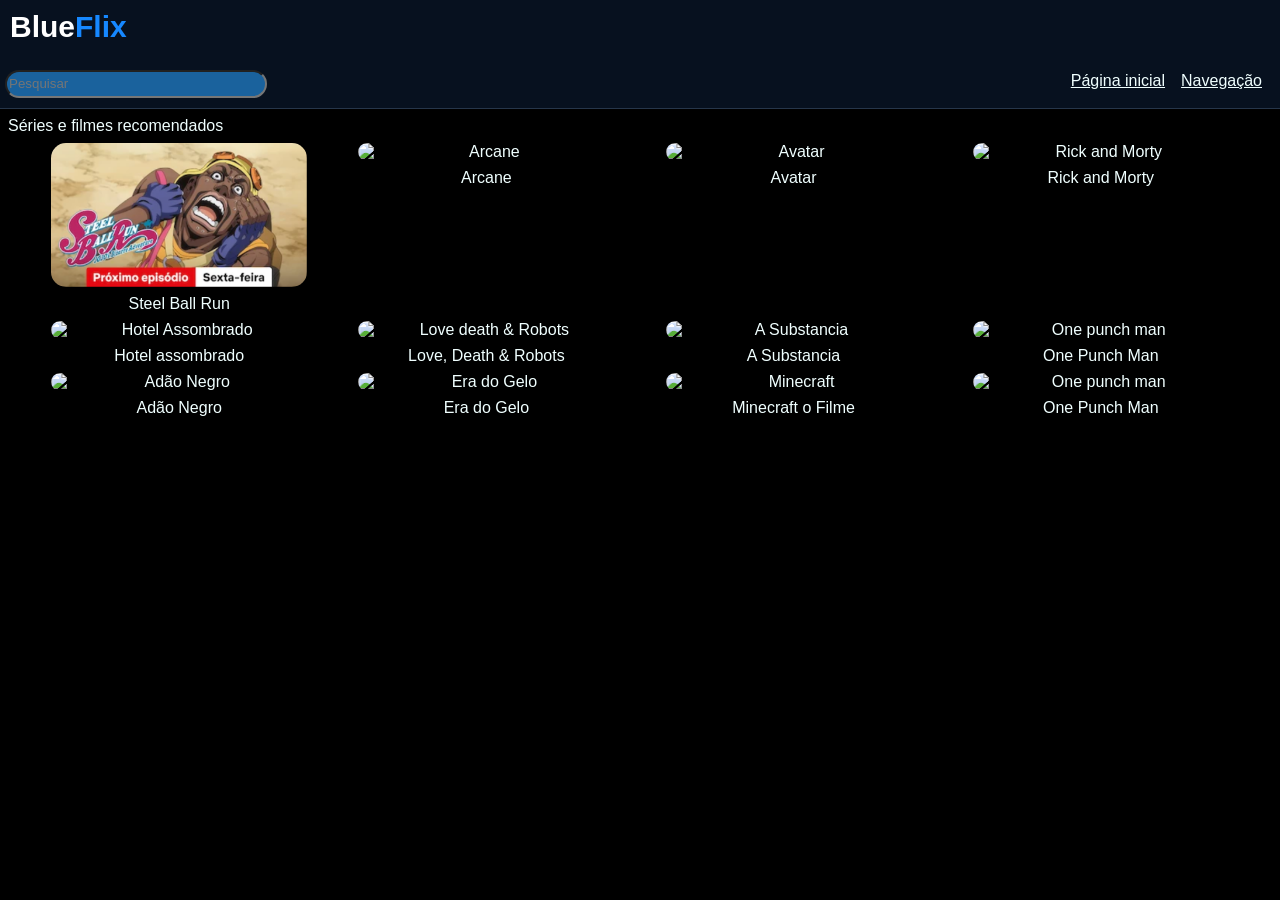
==== atividades/atividade3/navegacao.html @ 7a7349ab "feat: atualização da segunda página" ====
<!DOCTYPE html>
<!--Ryan de Melo Pedro-->
<!--Nicolas Borges Volcov dos Santos-->
<html lang="pt-br">
<head>
    <meta charset="UTF-8">
    <meta name="viewport" content="width=device-width, initial-scale=1.0">
    <title>Buscar</title>
    <link rel="stylesheet" href="navegacao.css">
</head>
<body>
    <header>
        <h1>Blue<span>Flix</span></h1>
        <div id="cima">
        <input class="pesquisa" type="text" placeholder="Pesquisar">
        <nav>
                <a href="index.html">Página inicial</a>
                <a href="navegacao.html">Navegação</a>
            </nav>
        </div>
    </header>
    <main>
        <p>Séries e filmes recomendados</p>
        <div class="catalogo">
            <div class="opcao">
                <img src="imagens/SteelBall.png" alt="Stell Ball Run">
                <p>Steel Ball Run</p>
            </div>
            <div class="opcao">
                <img src="https://occ-0-501-420.1.nflxso.net/dnm/api/v6/LSExTNdA1vCOYNZ8eHZ6J0eyIcQ/AAAABc7nQ62USWCJUEco9w39hG2okj7eh2agRqEW0ssxwXTKlZcoVFlYdncU3t7kXAdhW8QBfsqc7Hdxg4P-Pk7BjJDve65kt_DfC2w.webp?r=9bd" alt="Arcane">
                <p>Arcane</p>
            </div>
            <div class="opcao">
                <img src="https://occ-0-501-420.1.nflxso.net/dnm/api/v6/LSExTNdA1vCOYNZ8eHZ6J0eyIcQ/AAAABT4e7gFAnjXa9uPJNZrVPkTNzm0RZy2ljD5ybUrurjWY2mgAFWnCSWqw_eJDOHOcXGu3rlF91I_Q4R3m4-Gq_NcmdWCBOFRMsyU.webp?r=597" alt="Avatar">
                <p>Avatar</p>
            </div>
            <div class="opcao">
                <img src="https://occ-0-501-420.1.nflxso.net/dnm/api/v6/LSExTNdA1vCOYNZ8eHZ6J0eyIcQ/AAAABc9j_hlMiLbVwZNgaVYEJ2vDgxDjKpSDhdIMKxb8mlsbj38L-4kZUeEciPQ_5H7upE46-yzqFQS31jKZIMJuqHp7mzl5Wl5E7I0.webp?r=41d" alt="Rick and Morty">
                <p>Rick and Morty</p>
            </div>
        </div>
        <div class="catalogo">
            <div class="opcao">
                <img src="https://occ-0-501-420.1.nflxso.net/dnm/api/v6/LSExTNdA1vCOYNZ8eHZ6J0eyIcQ/AAAABdae7hsCqpgw5DwY62yUYnHEfGZV8qSE3P_lPqHHXeF5uPKNMJPqHFPtTnkcbsz3lCQG4SbE4Bpk42bJUPc_PxIQZQIdLNEJ400.webp?r=fd2" alt="Hotel Assombrado">
                <p>Hotel assombrado</p>
            </div>
            <div class="opcao">
                <img src="https://occ-0-501-420.1.nflxso.net/dnm/api/v6/LSExTNdA1vCOYNZ8eHZ6J0eyIcQ/AAAABXDSizsnURKUfQH04ONMiGCceR0SRAye-6xYNRXbOpwp9EGM4gxnexsKWLBDfjrnubSaLfQOa0ttrzzTWlrDBdxWKiYTwaymyuQ.webp?r=83b" alt="Love death & Robots">
                <p>Love, Death & Robots</p>
            </div>
            <div class="opcao">
                <img src="https://occ-0-501-420.1.nflxso.net/dnm/api/v6/LSExTNdA1vCOYNZ8eHZ6J0eyIcQ/AAAABecYjo1raPt3Fhau-F_Hq4N0Udx0YSdrupFJswhlYJOmikeiES35IFxLXZiSnOxURFgUQIDGMeo93UcVPi_Ped3mCmeI29MqPRk.webp?r=590" alt="A Substancia">
                <p>A Substancia</p>
            </div>
            <div class="opcao">
                <img src="https://occ-0-501-420.1.nflxso.net/dnm/api/v6/LSExTNdA1vCOYNZ8eHZ6J0eyIcQ/AAAABWNJvpRV0-wuhEXhv4i7LOVPRYHgLcdeC6U_3c3h9mKylgzz_IAR-_A5HH5Ii8zjrM-0aQ1ff1gqtgxlY7sSrcore4hK505x29o.webp?r=e9c" alt="One punch man">
                <p>One Punch Man</p>
            </div> 
        </div> 
        <div class="catalogo">
            <div class="opcao">
                <img src="https://occ-0-501-420.1.nflxso.net/dnm/api/v6/LSExTNdA1vCOYNZ8eHZ6J0eyIcQ/AAAABaCSqUuMpvkFSfyA1sXFOA6isEi_ECYr1Di9gf5gKms0q2ztub54x_Ubv5Tr1JXUlUOY1nbnipGrwuiO2IY0kuJogu5-ONc_1-Y.webp?r=e5a" alt="Adão Negro">
                <p>Adão Negro</p>
            </div>
            <div class="opcao">
                <img src="https://occ-0-501-420.1.nflxso.net/dnm/api/v6/LSExTNdA1vCOYNZ8eHZ6J0eyIcQ/AAAABX7lR9aEDfzr5fxySEVU23-kpe_WHI3MLIhHtVz3t6j8M16wpt2twF42cvpf_l4q8F7rSkmxhkGV_79lymLEbNzXH2Zocn7fzvo.webp?r=083" alt="Era do Gelo">
                <p>Era do Gelo</p>
            </div>
            <div class="opcao">
                <img src="https://occ-0-501-420.1.nflxso.net/dnm/api/v6/LSExTNdA1vCOYNZ8eHZ6J0eyIcQ/AAAABYzrLG8L8myUt9BS234NhObOOwh9dlYzIIBi7U0hlzcf5QTa0zNiQ13_1-J20ZmpOP44HZOP6DC04CPEo1ByHbYaI05JLaiLqJ8.webp?r=843" alt="Minecraft">
                <p>Minecraft o Filme</p>
            </div>
            <div class="opcao">
                <img src="https://occ-0-501-420.1.nflxso.net/dnm/api/v6/LSExTNdA1vCOYNZ8eHZ6J0eyIcQ/AAAABfQYqApqwZefJdUoZcWGCGHLvbjNDdHAOV4hGQzfyPEdzdmg_5vWi6JIB7NhaTTi0KxW_U0iIXHj5cKpUMDmGJt8c2eTCoNyH5U.webp?r=679" alt="One punch man">
                <p>One Punch Man</p>
            </div> 
        </div>
    </main>
    <footer>

    </footer>
</body>
</html>
---- atividades/atividade3/navegacao.css ----
*{
    color: azure;
    margin: 0px;
    padding: 0px;
}
img{
    border-radius: 15px;
    width: 100%;
    height: 100%;
    object-fit: cover;
    transition: transform 0.4s ease-in-out;
}
img:hover {
  transform: scale(1.1);
}
body{
    font-family: Arial, sans-serif;
    display: flex;
    flex-direction: column;
    background-color: black;
}
h1{
    color: white;
    font-size: 30px;
    margin: 10px;
}
h1 span{
    color:#1688ff;
}
#perfil{
    width: 30px;
    border-radius: 35px;
    margin-right: 5px;
    margin-bottom: 5px;
    height: 30px;
}
a, p{
    margin: 8px;
}
nav{
    height: 20%;
    display: flex;
    flex-direction: row;
    align-items: center;
    margin: 5px;
    justify-content: space-between;
}
.opcao{
    display: flex;
    flex-direction: column;
    text-align: center;
    width: 20%;
    height: 15%;
}
.catalogo {
    display: flex;
    flex-direction: row;
    justify-content: space-evenly;
}
.pesquisa{
    margin-top: 5px;
    border-radius: 15px;
    padding: 2px;
    width: 20%;
    height: 20px;
    background-color: rgb(26, 98, 157);
}
#cima{
    height: 20%;
    display: flex;
    margin: 5px;
    flex-direction: row;
    align-items: center;
    justify-content: space-between;
}
header{
    border-bottom: 1px solid #26364a;
    background-color: #07111f;
    display: flex;
    flex-direction: column;
}
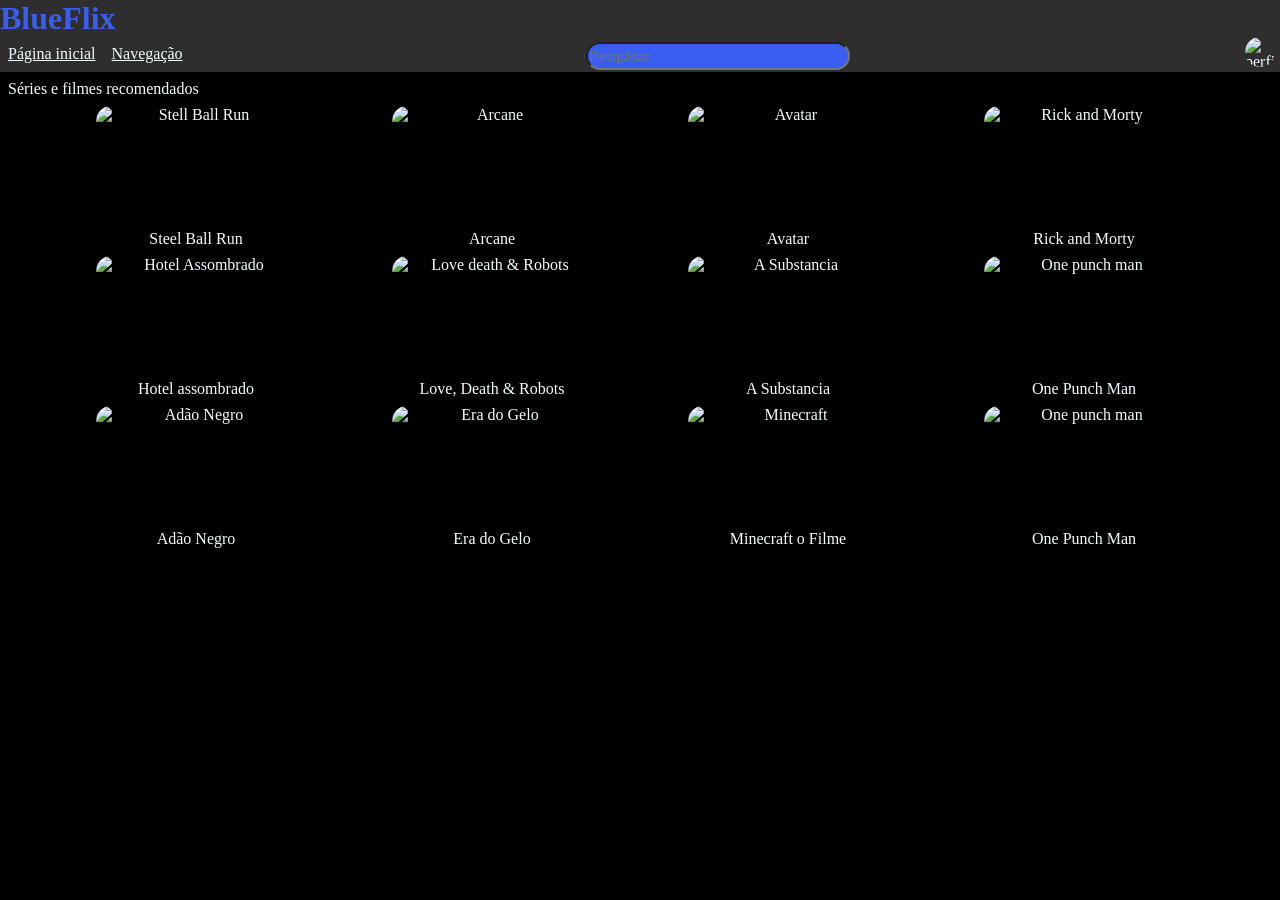
==== commit 0eda8413: "feat: adiciona aula sobre tabelas e muda a atividade 3" ====
--- a/atividades/atividade3/navegacao.html
+++ b/atividades/atividade3/navegacao.html
@@ -10,20 +10,21 @@
 </head>
 <body>
     <header>
-        <h1>Blue<span>Flix</span></h1>
+        <h1>BlueFlix</h1>
         <div id="cima">
+            <nav>
+                <a href="index.html">Página inicial</a>
+                <a href="navegacao.css">Navegação</a>
+            </nav>
         <input class="pesquisa" type="text" placeholder="Pesquisar">
-        <nav>
-                <a href="index.html">Página inicial</a>
-                <a href="navegacao.html">Navegação</a>
-            </nav>
+        <img id="perfil" src="https://encrypted-tbn0.gstatic.com/images?q=tbn:ANd9GcR7I8GgHzf7VKjd1zTL_jfOp9CbeHj9mnNtX17Bw_3mow&s=10" alt="perfil">
         </div>
     </header>
     <main>
         <p>Séries e filmes recomendados</p>
         <div class="catalogo">
             <div class="opcao">
-                <img src="imagens/SteelBall.png" alt="Stell Ball Run">
+                <img src="https://occ-0-501-420.1.nflxso.net/dnm/api/v6/LSExTNdA1vCOYNZ8eHZ6J0eyIcQ/[base64].webp?r=997" alt="Stell Ball Run">
                 <p>Steel Ball Run</p>
             </div>
             <div class="opcao">
--- a/atividades/atividade3/navegacao.css
+++ b/atividades/atividade3/navegacao.css
@@ -5,8 +5,8 @@
 }
 img{
     border-radius: 15px;
-    width: 100%;
-    height: 100%;
+    width: 200px;
+    height: 125px;
     object-fit: cover;
     transition: transform 0.4s ease-in-out;
 }
@@ -14,18 +14,12 @@
   transform: scale(1.1);
 }
 body{
-    font-family: Arial, sans-serif;
     display: flex;
     flex-direction: column;
     background-color: black;
 }
 h1{
-    color: white;
-    font-size: 30px;
-    margin: 10px;
-}
-h1 span{
-    color:#1688ff;
+    color: rgb(56, 93, 240);
 }
 #perfil{
     width: 30px;
@@ -38,19 +32,16 @@
     margin: 8px;
 }
 nav{
-    height: 20%;
     display: flex;
     flex-direction: row;
-    align-items: center;
-    margin: 5px;
     justify-content: space-between;
 }
 .opcao{
     display: flex;
     flex-direction: column;
     text-align: center;
-    width: 20%;
-    height: 15%;
+    width: 200px;
+    height: 150px;
 }
 .catalogo {
     display: flex;
@@ -63,19 +54,15 @@
     padding: 2px;
     width: 20%;
     height: 20px;
-    background-color: rgb(26, 98, 157);
+    background-color: rgb(56, 93, 240);
 }
 #cima{
-    height: 20%;
     display: flex;
-    margin: 5px;
     flex-direction: row;
-    align-items: center;
     justify-content: space-between;
 }
 header{
-    border-bottom: 1px solid #26364a;
-    background-color: #07111f;
+    background-color: rgb(46, 46, 46);
     display: flex;
     flex-direction: column;
 }
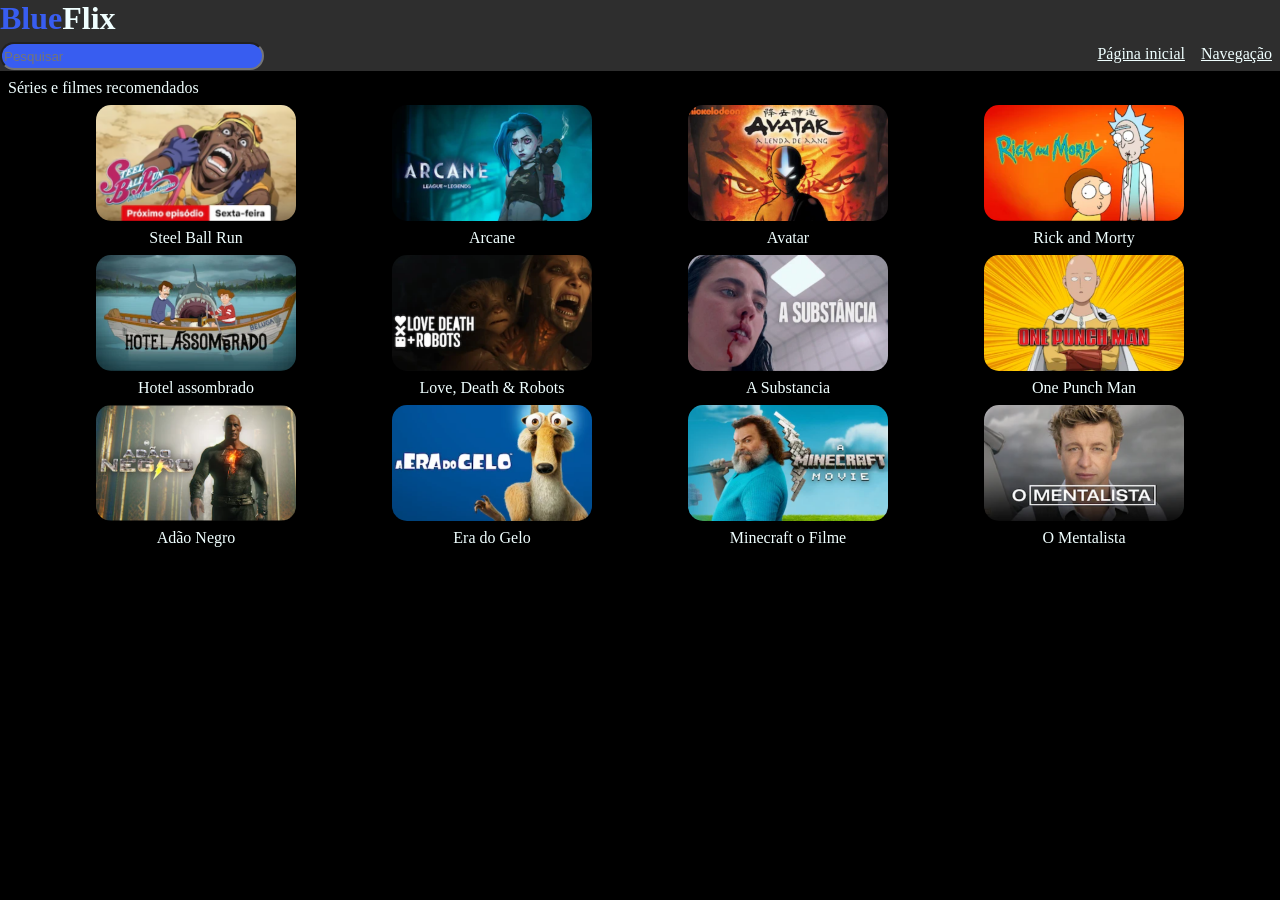
==== commit 2c409756: "feat: imagens da segunda página na pasta" ====
--- a/atividades/atividade3/navegacao.html
+++ b/atividades/atividade3/navegacao.html
@@ -10,70 +10,69 @@
 </head>
 <body>
     <header>
-        <h1>BlueFlix</h1>
+        <h1>Blue<span>Flix</span></h1>
         <div id="cima">
-            <nav>
+        <input class="pesquisa" type="text" placeholder="Pesquisar">
+        <nav>
                 <a href="index.html">Página inicial</a>
-                <a href="navegacao.css">Navegação</a>
+                <a href="navegacao.html">Navegação</a>
             </nav>
-        <input class="pesquisa" type="text" placeholder="Pesquisar">
-        <img id="perfil" src="https://encrypted-tbn0.gstatic.com/images?q=tbn:ANd9GcR7I8GgHzf7VKjd1zTL_jfOp9CbeHj9mnNtX17Bw_3mow&s=10" alt="perfil">
         </div>
     </header>
     <main>
         <p>Séries e filmes recomendados</p>
         <div class="catalogo">
             <div class="opcao">
-                <img src="https://occ-0-501-420.1.nflxso.net/dnm/api/v6/LSExTNdA1vCOYNZ8eHZ6J0eyIcQ/[base64].webp?r=997" alt="Stell Ball Run">
+                <img src="imagens/SteelBall.png" alt="Stell Ball Run">
                 <p>Steel Ball Run</p>
             </div>
             <div class="opcao">
-                <img src="https://occ-0-501-420.1.nflxso.net/dnm/api/v6/LSExTNdA1vCOYNZ8eHZ6J0eyIcQ/AAAABc7nQ62USWCJUEco9w39hG2okj7eh2agRqEW0ssxwXTKlZcoVFlYdncU3t7kXAdhW8QBfsqc7Hdxg4P-Pk7BjJDve65kt_DfC2w.webp?r=9bd" alt="Arcane">
+                <img src="imagens/Arcane.png" alt="Arcane">
                 <p>Arcane</p>
             </div>
             <div class="opcao">
-                <img src="https://occ-0-501-420.1.nflxso.net/dnm/api/v6/LSExTNdA1vCOYNZ8eHZ6J0eyIcQ/AAAABT4e7gFAnjXa9uPJNZrVPkTNzm0RZy2ljD5ybUrurjWY2mgAFWnCSWqw_eJDOHOcXGu3rlF91I_Q4R3m4-Gq_NcmdWCBOFRMsyU.webp?r=597" alt="Avatar">
+                <img src="imagens/Avatar.png" alt="Avatar">
                 <p>Avatar</p>
             </div>
             <div class="opcao">
-                <img src="https://occ-0-501-420.1.nflxso.net/dnm/api/v6/LSExTNdA1vCOYNZ8eHZ6J0eyIcQ/AAAABc9j_hlMiLbVwZNgaVYEJ2vDgxDjKpSDhdIMKxb8mlsbj38L-4kZUeEciPQ_5H7upE46-yzqFQS31jKZIMJuqHp7mzl5Wl5E7I0.webp?r=41d" alt="Rick and Morty">
+                <img src="imagens/RickMorty.png" alt="Rick and Morty">
                 <p>Rick and Morty</p>
             </div>
         </div>
         <div class="catalogo">
             <div class="opcao">
-                <img src="https://occ-0-501-420.1.nflxso.net/dnm/api/v6/LSExTNdA1vCOYNZ8eHZ6J0eyIcQ/AAAABdae7hsCqpgw5DwY62yUYnHEfGZV8qSE3P_lPqHHXeF5uPKNMJPqHFPtTnkcbsz3lCQG4SbE4Bpk42bJUPc_PxIQZQIdLNEJ400.webp?r=fd2" alt="Hotel Assombrado">
+                <img src="imagens/Hotel-Assombrado.png" alt="Hotel Assombrado">
                 <p>Hotel assombrado</p>
             </div>
             <div class="opcao">
-                <img src="https://occ-0-501-420.1.nflxso.net/dnm/api/v6/LSExTNdA1vCOYNZ8eHZ6J0eyIcQ/AAAABXDSizsnURKUfQH04ONMiGCceR0SRAye-6xYNRXbOpwp9EGM4gxnexsKWLBDfjrnubSaLfQOa0ttrzzTWlrDBdxWKiYTwaymyuQ.webp?r=83b" alt="Love death & Robots">
+                <img src="imagens/Love.png" alt="Love death & Robots">
                 <p>Love, Death & Robots</p>
             </div>
             <div class="opcao">
-                <img src="https://occ-0-501-420.1.nflxso.net/dnm/api/v6/LSExTNdA1vCOYNZ8eHZ6J0eyIcQ/AAAABecYjo1raPt3Fhau-F_Hq4N0Udx0YSdrupFJswhlYJOmikeiES35IFxLXZiSnOxURFgUQIDGMeo93UcVPi_Ped3mCmeI29MqPRk.webp?r=590" alt="A Substancia">
+                <img src="imagens/Substancia.png" alt="A Substancia">
                 <p>A Substancia</p>
             </div>
             <div class="opcao">
-                <img src="https://occ-0-501-420.1.nflxso.net/dnm/api/v6/LSExTNdA1vCOYNZ8eHZ6J0eyIcQ/AAAABWNJvpRV0-wuhEXhv4i7LOVPRYHgLcdeC6U_3c3h9mKylgzz_IAR-_A5HH5Ii8zjrM-0aQ1ff1gqtgxlY7sSrcore4hK505x29o.webp?r=e9c" alt="One punch man">
+                <img src="imagens/one-punch-man.png" alt="One punch man">
                 <p>One Punch Man</p>
             </div> 
         </div> 
         <div class="catalogo">
             <div class="opcao">
-                <img src="https://occ-0-501-420.1.nflxso.net/dnm/api/v6/LSExTNdA1vCOYNZ8eHZ6J0eyIcQ/AAAABaCSqUuMpvkFSfyA1sXFOA6isEi_ECYr1Di9gf5gKms0q2ztub54x_Ubv5Tr1JXUlUOY1nbnipGrwuiO2IY0kuJogu5-ONc_1-Y.webp?r=e5a" alt="Adão Negro">
+                <img src="imagens/adao-negro.png" alt="Adão Negro">
                 <p>Adão Negro</p>
             </div>
             <div class="opcao">
-                <img src="https://occ-0-501-420.1.nflxso.net/dnm/api/v6/LSExTNdA1vCOYNZ8eHZ6J0eyIcQ/AAAABX7lR9aEDfzr5fxySEVU23-kpe_WHI3MLIhHtVz3t6j8M16wpt2twF42cvpf_l4q8F7rSkmxhkGV_79lymLEbNzXH2Zocn7fzvo.webp?r=083" alt="Era do Gelo">
+                <img src="imagens/Era-do-gelo.png" alt="Era do Gelo">
                 <p>Era do Gelo</p>
             </div>
             <div class="opcao">
-                <img src="https://occ-0-501-420.1.nflxso.net/dnm/api/v6/LSExTNdA1vCOYNZ8eHZ6J0eyIcQ/AAAABYzrLG8L8myUt9BS234NhObOOwh9dlYzIIBi7U0hlzcf5QTa0zNiQ13_1-J20ZmpOP44HZOP6DC04CPEo1ByHbYaI05JLaiLqJ8.webp?r=843" alt="Minecraft">
+                <img src="imagens/minecraft.png" alt="Minecraft">
                 <p>Minecraft o Filme</p>
             </div>
             <div class="opcao">
-                <img src="https://occ-0-501-420.1.nflxso.net/dnm/api/v6/LSExTNdA1vCOYNZ8eHZ6J0eyIcQ/AAAABfQYqApqwZefJdUoZcWGCGHLvbjNDdHAOV4hGQzfyPEdzdmg_5vWi6JIB7NhaTTi0KxW_U0iIXHj5cKpUMDmGJt8c2eTCoNyH5U.webp?r=679" alt="One punch man">
-                <p>One Punch Man</p>
+                <img src="imagens/mentalista.png" alt="Mentalista">
+                <p>O Mentalista</p>
             </div> 
         </div>
     </main>
